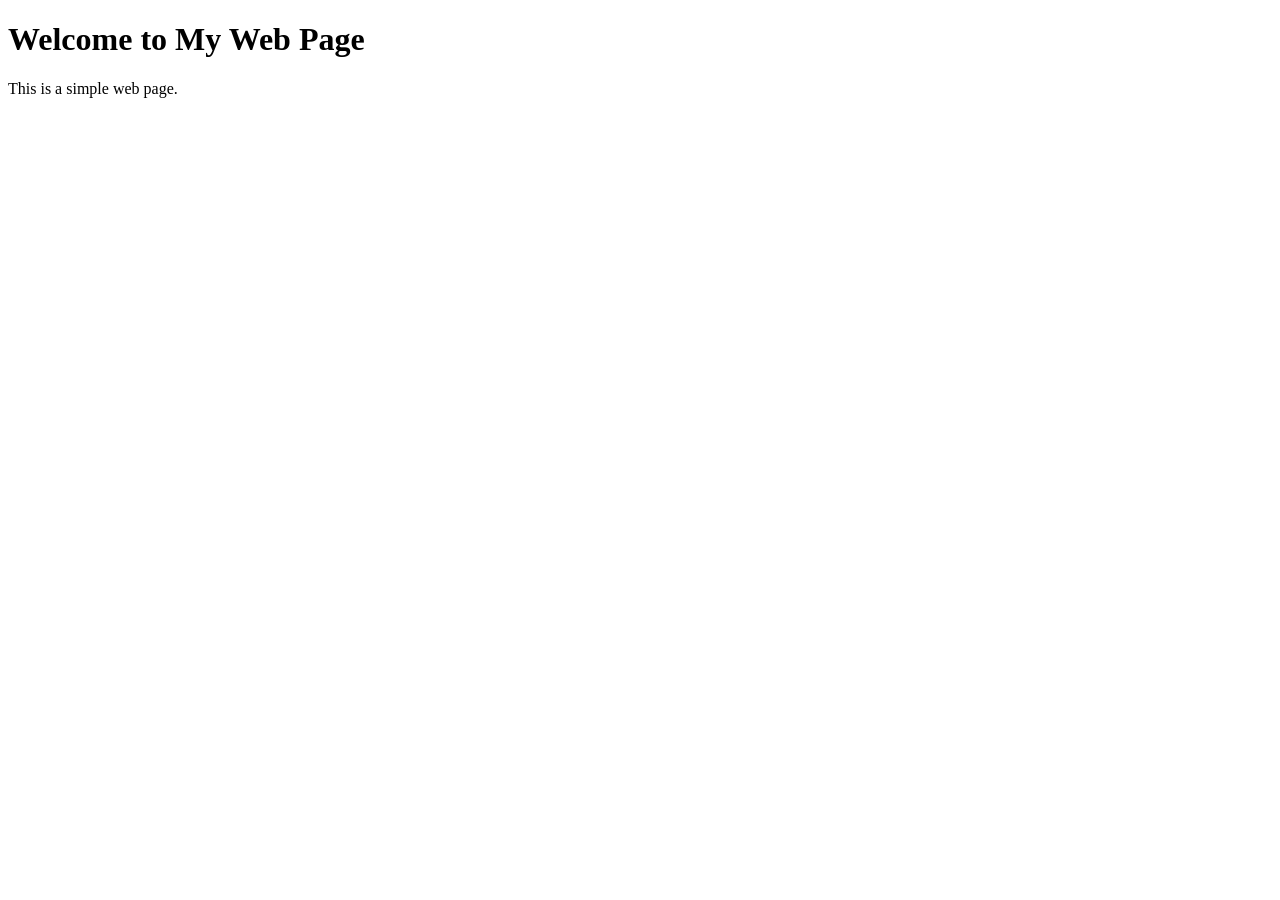
==== index.html @ 9698388b "test" ====
<!DOCTYPE html>
<html>
    <head>
        <meta charset="UTF-8">
        <title>My Web Page</title>
    </head>
    <body>
        <h1>Welcome to My Web Page</h1>
        <p>This is a simple web page.</p>
    </body>
</html>
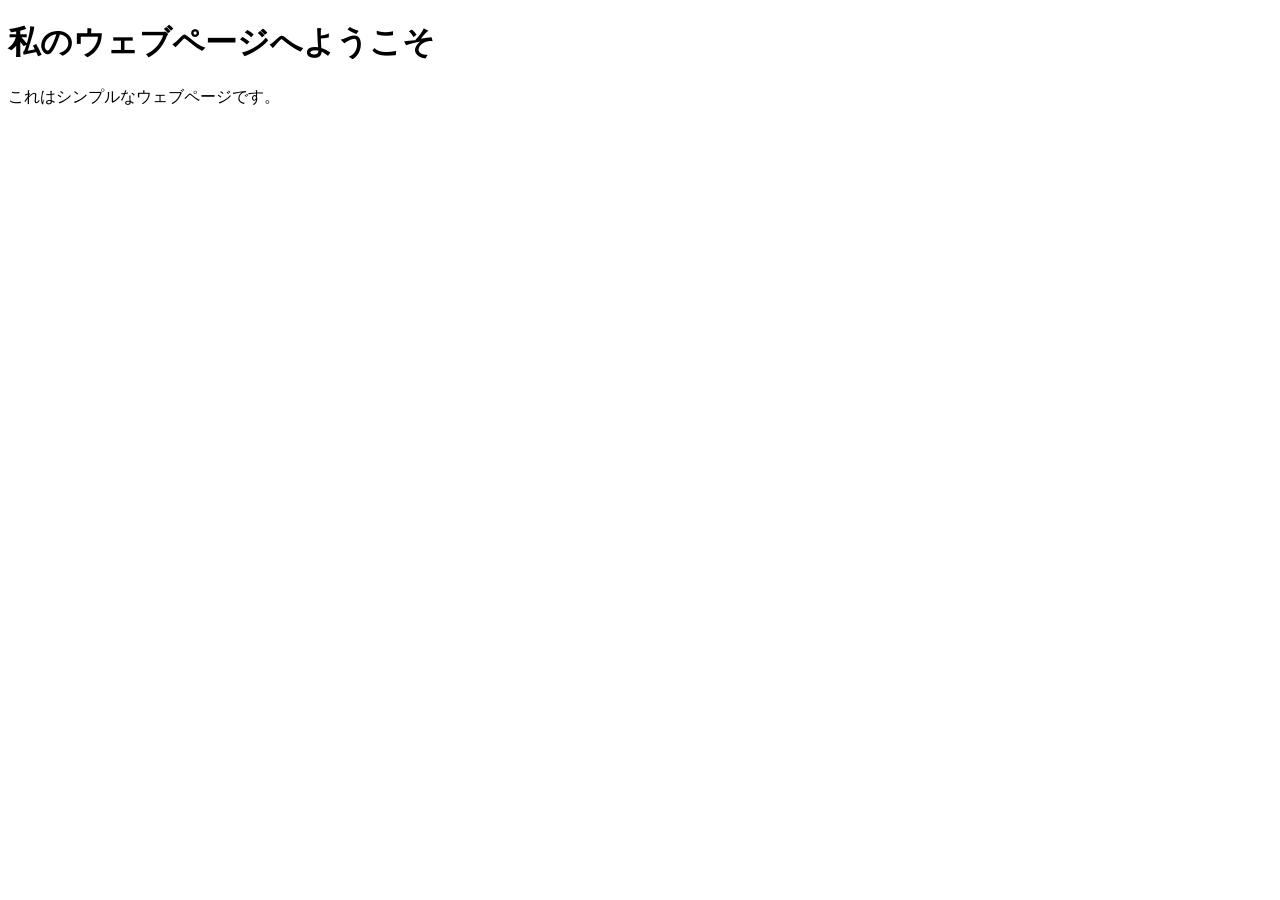
==== commit 82c43822: "てｓｔ" ====
--- a/index.html
+++ b/index.html
@@ -2,10 +2,10 @@
 <html>
     <head>
         <meta charset="UTF-8">
-        <title>My Web Page</title>
+        <title>テストページ</title>
     </head>
     <body>
-        <h1>Welcome to My Web Page</h1>
-        <p>This is a simple web page.</p>
+        <h1>私のウェブページへようこそ</h1>
+        <p>これはシンプルなウェブページです。</p>
     </body>
 </html>
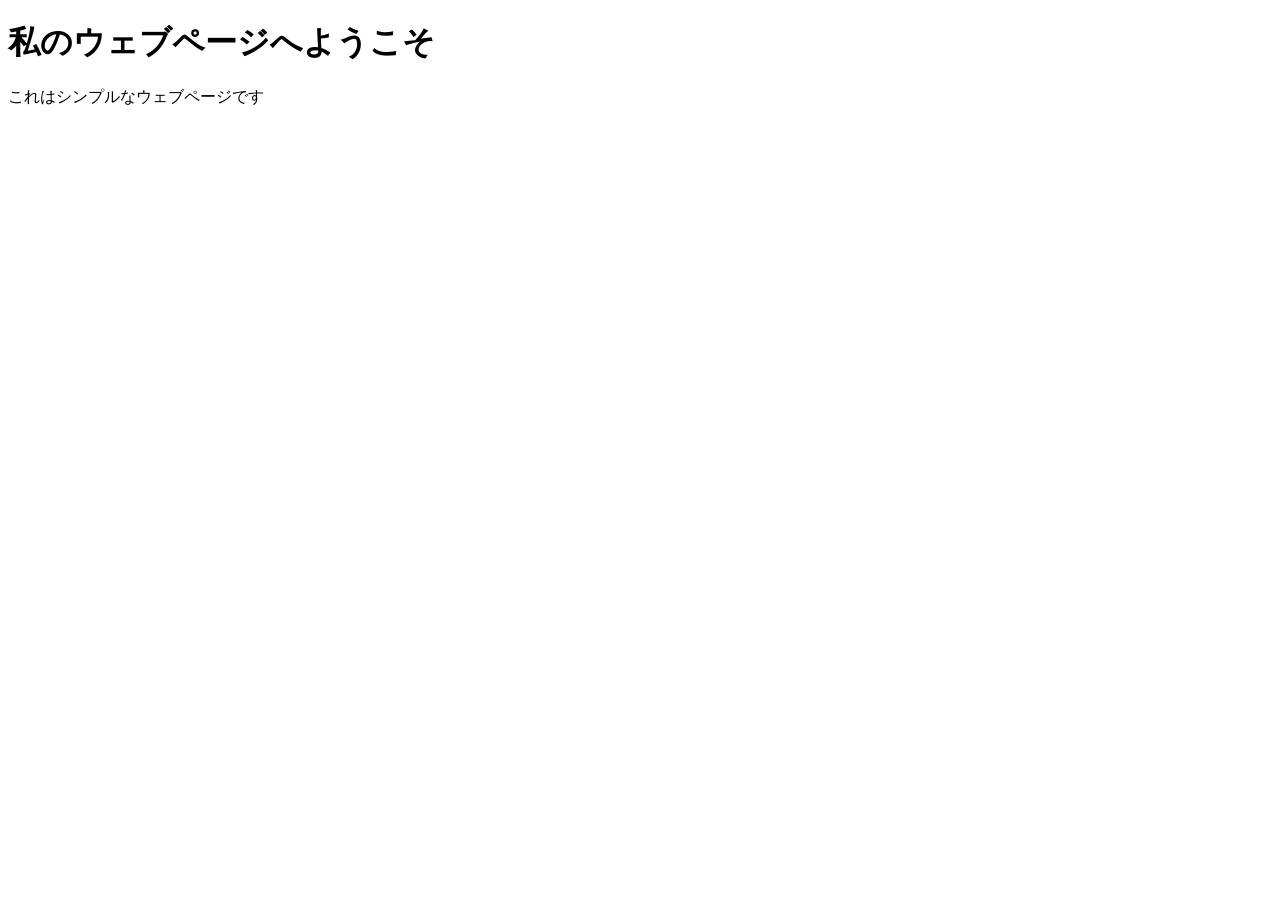
==== commit a179b2be: "Update index.html" ====
--- a/index.html
+++ b/index.html
@@ -6,6 +6,6 @@
     </head>
     <body>
         <h1>私のウェブページへようこそ</h1>
-        <p>これはシンプルなウェブページです。</p>
+        <p>これはシンプルなウェブページです</p>
     </body>
-</html>+</html>
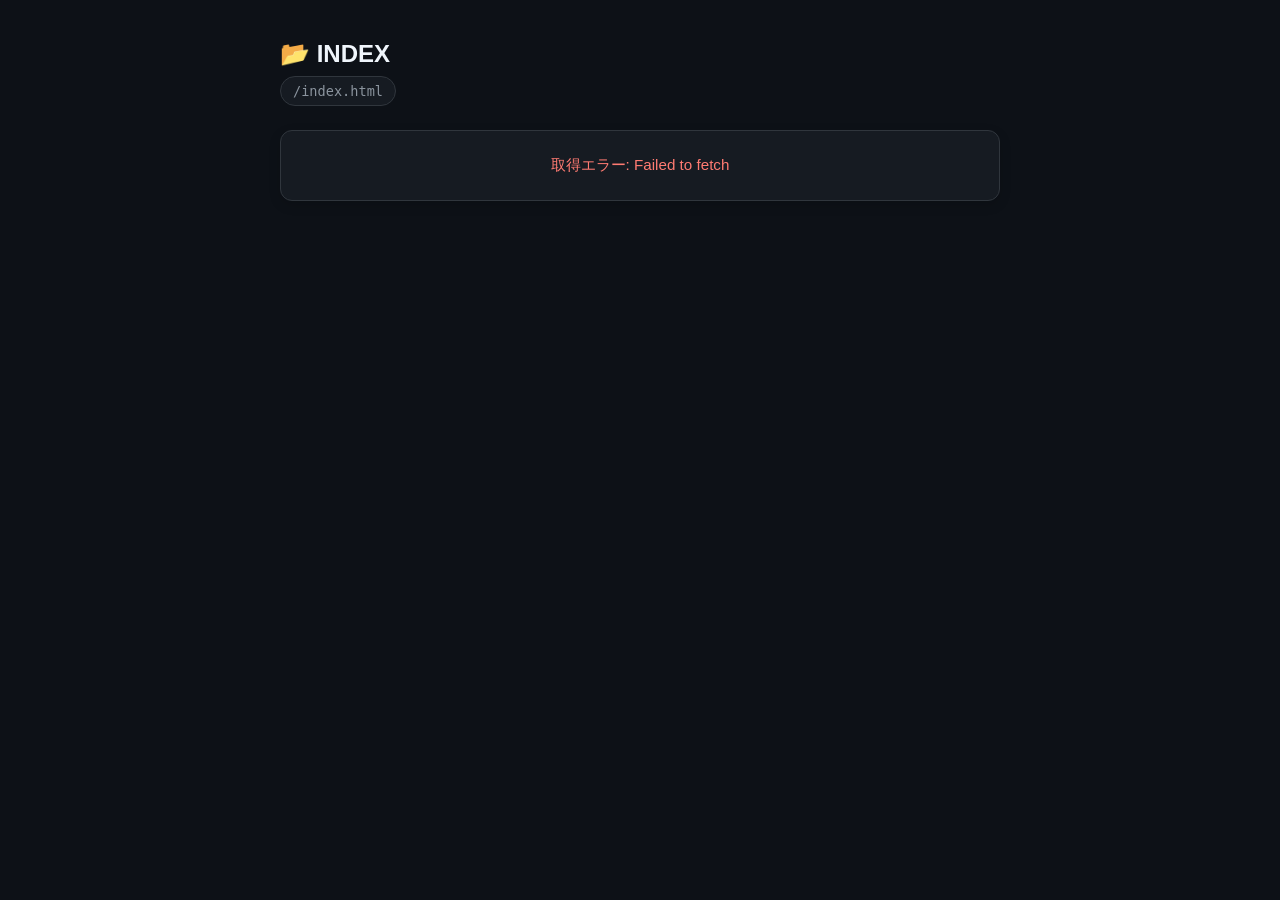
==== commit 09541efa: "乱数：Ver1.0.0" ====
--- a/index.html
+++ b/index.html
@@ -1,11 +1,294 @@
-<!DOCTYPE html>
-<html>
-    <head>
-        <meta charset="UTF-8">
-        <title>テストページ</title>
-    </head>
-    <body>
-        <h1>私のウェブページへようこそ</h1>
-        <p>これはシンプルなウェブページです</p>
-    </body>
+<!doctype html>
+<html lang="ja">
+  <head>
+    <meta charset="UTF-8" />
+    <meta name="viewport" content="width=device-width, initial-scale=1.0" />
+    <title>インデックス / サイトマップ</title>
+    <style>
+      :root {
+        --bg-color: #0d1117;
+        --card-bg: #161b22;
+        --border-color: #30363d;
+        --text-main: #c9d1d9;
+        --text-sub: #8b949e;
+        --accent-color: #58a6ff;
+        --hover-bg: #21262d;
+      }
+
+      * {
+        box-sizing: border-box;
+      }
+
+      body {
+        font-family:
+          -apple-system, BlinkMacSystemFont, "Segoe UI", Helvetica, Arial,
+          sans-serif;
+        background-color: var(--bg-color);
+        color: var(--text-main);
+        margin: 0;
+        padding: 40px 20px;
+        display: flex;
+        justify-content: center;
+      }
+
+      .wrapper {
+        width: 100%;
+        max-width: 720px;
+      }
+
+      header {
+        margin-bottom: 24px;
+        text-align: left;
+      }
+
+      h1 {
+        font-size: 1.5rem;
+        font-weight: 600;
+        margin: 0 0 8px 0;
+        display: flex;
+        align-items: center;
+        gap: 10px;
+        color: #f0f6fc;
+      }
+
+      .path-badge {
+        font-size: 0.85rem;
+        color: var(--text-sub);
+        background: var(--card-bg);
+        border: 1px solid var(--border-color);
+        padding: 6px 12px;
+        border-radius: 20px;
+        display: inline-block;
+        font-family:
+          ui-monospace,
+          SFMono-Regular,
+          SF Mono,
+          Menlo,
+          Consolas,
+          monospace;
+      }
+
+      .file-card {
+        background-color: var(--card-bg);
+        border: 1px solid var(--border-color);
+        border-radius: 12px;
+        overflow: hidden;
+        box-shadow: 0 4px 12px rgba(0, 0, 0, 0.15);
+      }
+
+      ul {
+        list-style: none;
+        padding: 0;
+        margin: 0;
+      }
+
+      li {
+        border-bottom: 1px solid var(--border-color);
+      }
+
+      li:last-child {
+        border-bottom: none;
+      }
+
+      a {
+        display: flex;
+        align-items: center;
+        justify-content: space-between;
+        padding: 14px 20px;
+        color: var(--accent-color);
+        text-decoration: none;
+        transition:
+          background-color 0.2s ease,
+          transform 0.1s ease;
+      }
+
+      a:hover {
+        background-color: var(--hover-bg);
+        text-decoration: none;
+      }
+
+      .file-info {
+        display: flex;
+        align-items: center;
+        gap: 12px;
+        font-weight: 500;
+      }
+
+      .file-icon {
+        font-size: 1.2rem;
+      }
+
+      .file-type-badge {
+        font-size: 0.75rem;
+        color: var(--text-sub);
+        background-color: rgba(110, 118, 129, 0.1);
+        border: 1px solid rgba(110, 118, 129, 0.3);
+        padding: 2px 8px;
+        border-radius: 6px;
+        text-transform: uppercase;
+        font-weight: 600;
+      }
+
+      .status-msg,
+      .error-msg {
+        padding: 24px;
+        text-align: center;
+        color: var(--text-sub);
+        font-size: 0.95rem;
+      }
+
+      .error-msg {
+        color: #ff7b72;
+      }
+    </style>
+  </head>
+  <body>
+    <div class="wrapper">
+      <header>
+        <h1>📂 INDEX</h1>
+        <div id="path-display" class="path-badge">Loading...</div>
+      </header>
+
+      <main class="file-card">
+        <ul id="file-list">
+          <li class="status-msg">読み込み中...</li>
+        </ul>
+      </main>
+    </div>
+
+    <script>
+      const TARGET_FOLDER = ""; // 特定のフォルダを指定したい場合はここに記入（例: 'projects'）
+
+      document.addEventListener("DOMContentLoaded", () => {
+        const hostname = window.location.hostname;
+        const pathname = window.location.pathname;
+
+        if (
+          hostname === "localhost" ||
+          hostname === "127.0.0.1" ||
+          window.location.protocol === "file:"
+        ) {
+          showError("GitHub Pages 上で実行してください。");
+          return;
+        }
+
+        const USER = hostname.split(".")[0];
+        const pathSegments = pathname.split("/").filter(Boolean);
+
+        let REPO = "";
+        if (pathSegments.length > 0 && !hostname.startsWith(pathSegments[0])) {
+          REPO = pathSegments[0];
+        } else {
+          REPO = `${USER}.github.io`;
+        }
+
+        let folderPath = TARGET_FOLDER;
+        if (
+          !folderPath &&
+          pathSegments.length > (REPO === `${USER}.github.io` ? 0 : 1)
+        ) {
+          const dirSegments = pathSegments.slice(
+            REPO === `${USER}.github.io` ? 0 : 1,
+          );
+          if (dirSegments[dirSegments.length - 1].includes(".")) {
+            dirSegments.pop();
+          }
+          folderPath = dirSegments.join("/");
+        }
+
+        document.getElementById("path-display").textContent =
+          `/${REPO}${folderPath ? "/" + folderPath : ""}`;
+
+        const apiUrl = `https://api.github.com/repos/${USER}/${REPO}/contents/${folderPath}`;
+
+        fetch(apiUrl)
+          .then((response) => {
+            if (!response.ok) throw new Error(`Status: ${response.status}`);
+            return response.json();
+          })
+          .then((data) => {
+            const listElement = document.getElementById("file-list");
+            listElement.innerHTML = "";
+
+            if (!Array.isArray(data) || data.length === 0) {
+              listElement.innerHTML =
+                '<li class="status-msg">ファイルが見つかりません。</li>';
+              return;
+            }
+
+            // フォルダ優先ソート
+            data.sort((a, b) => {
+              if (a.type === b.type) return a.name.localeCompare(b.name);
+              return a.type === "dir" ? -1 : 1;
+            });
+
+            data.forEach((item) => {
+              if (item.name === "index.html" || item.name.startsWith("."))
+                return;
+
+              const li = document.createElement("li");
+              const a = document.createElement("a");
+
+              a.href = `./${item.name}${item.type === "dir" ? "/" : ""}`;
+
+              const icon = item.type === "dir" ? "📁" : getFileIcon(item.name);
+              const ext =
+                item.type === "dir" ? "DIR" : item.name.split(".").pop();
+
+              a.innerHTML = `
+            <div class="file-info">
+              <span class="file-icon">${icon}</span>
+              <span>${item.name}</span>
+            </div>
+            <span class="file-type-badge">${ext}</span>
+          `;
+
+              li.appendChild(a);
+              listElement.appendChild(li);
+            });
+
+            if (listElement.children.length === 0) {
+              listElement.innerHTML =
+                '<li class="status-msg">表示するファイルがありません。</li>';
+            }
+          })
+          .catch((error) => {
+            showError(`取得エラー: ${error.message}`);
+          });
+      });
+
+      function getFileIcon(filename) {
+        const ext = filename.split(".").pop().toLowerCase();
+        switch (ext) {
+          case "html":
+          case "htm":
+            return "🌐";
+          case "pdf":
+            return "📕";
+          case "png":
+          case "jpg":
+          case "jpeg":
+          case "gif":
+          case "svg":
+            return "🖼️";
+          case "zip":
+          case "rar":
+          case "7z":
+            return "📦";
+          case "js":
+          case "css":
+            return "💻";
+          case "md":
+            return "📝";
+          default:
+            return "📄";
+        }
+      }
+
+      function showError(msg) {
+        document.getElementById("file-list").innerHTML =
+          `<li class="error-msg">${msg}</li>`;
+      }
+    </script>
+  </body>
 </html>
